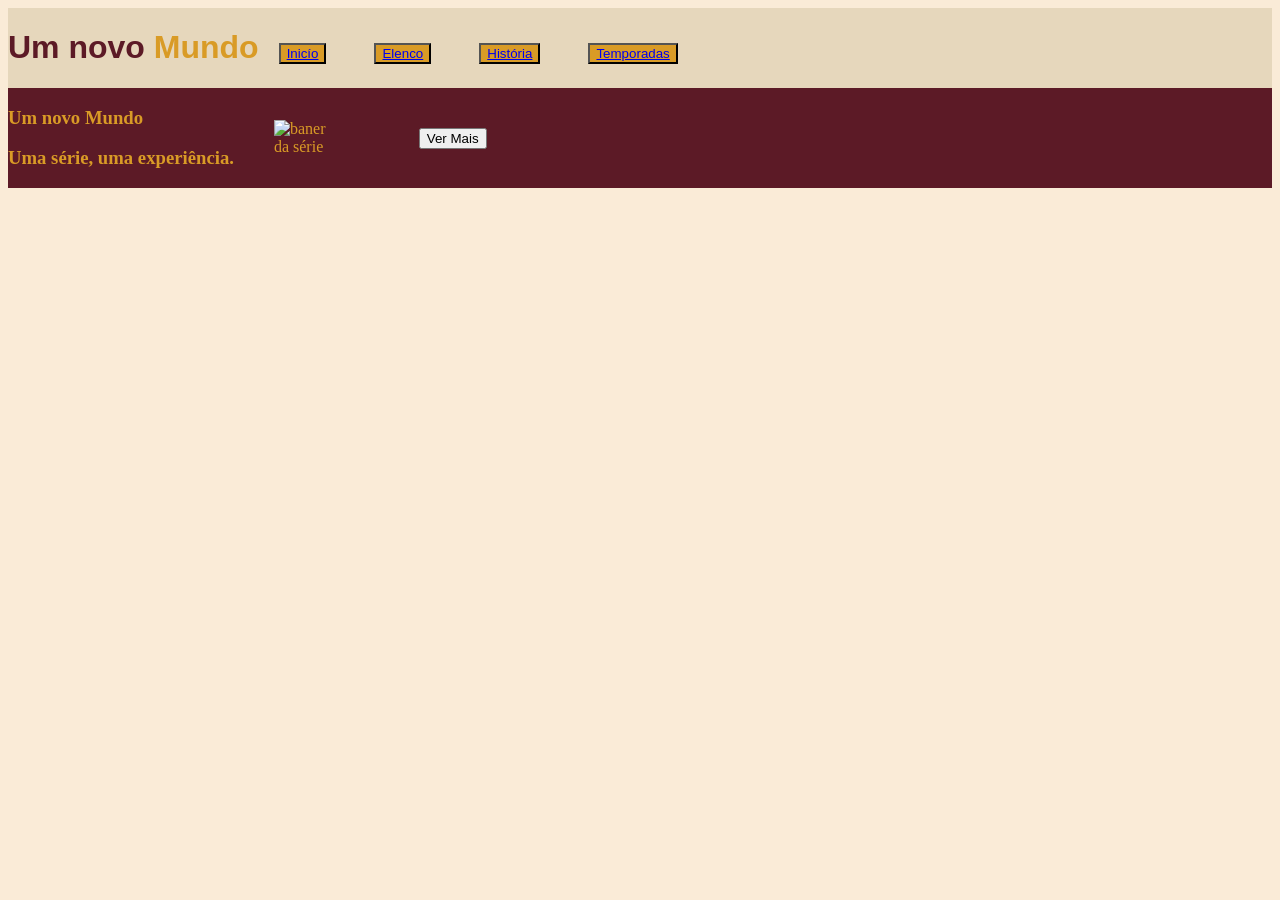
==== LIMA/RECUPERATIVA/index.html @ 11243f5d "recuperativa  lima" ====
<!DOCTYPE html>
<html lang="pt-BR">
<head>
    <meta charset="UTF-8">
    <meta name="viewport" content="width=device-width, initial-scale=1.0">
    <title>Document</title>
    <link rel="stylesheet" href="style.css">
    <link rel="preconnect" href="https://fonts.googleapis.com">
<link rel="preconnect" href="https://fonts.gstatic.com" crossorigin>
<link href="https://fonts.googleapis.com/css2?family=BBH+Bogle&display=swap" rel="stylesheet">

<body>
      <header class="inicio">
        <h1><span>Um novo</span> Mundo</h1>
        <nav>
            <ul class="navegacao">
                <li><button><a href="#sobre">Inicío</a></button></li>
                <li><button><a href="#sobre">Elenco</a></button></li>
                <li><button><a href="#sobre">História</a></button></li>
                <li><button><a href="#sobre">Temporadas</a></button></li>
            </ul>
        </nav>
    </header>
    <section class="conteudo-inicial">
            <article class="conteudo_art"> 
                <h1>Um novo Mundo</h1>
                <h3>Uma série, uma experiência.</h3>
            </article>
            <figure class="inicio-img">
                <img src="https://image.tmdb.org/t/p/w342/mmE4RNbsPOwwRo5rnVRd1IXzgcZ.jpg" alt="baner da série">
            </figure>
            <button>Ver Mais</button>
        </section>
    
</body>
</html>
---- LIMA/RECUPERATIVA/style.css ----
:root{
    /* cores */
    --bordo:#5C1A26;
    --amarelo: #D99B26;
    --azul:#2B7BBB;
    --verde:#3D5A45;
    --creme:#e6d7bc;

    /* fontes */
    --grossa: "BBH Bogle", sans-serif;
}

body{
    box-sizing: border-box;
    background-color: antiquewhite;
}

.inicio{
    background-color: var(--creme);
    color: #D99B26;
    font-family: var(--grossa);
    height: 80px;
    align-items: baseline;
    justify-content: flex-start;
    display: flex;
}

.inicio span{
    color: #5C1A26;
}

.navegacao {
    text-decoration: none;
    list-style: none;
    display: flex;
    gap: 48px;
    margin: 0;
    padding: 20px;
    align-items: baseline;
    justify-content: flex-start;

}

.navegacao button{
    background-color: #D99B26;
    color: var(--verde);
}

.conteudo-inicial{
    background-color: var(--bordo);
    color: var(--amarelo);
    display: flex;
    align-items: center;
}
.conteudo-art{
    display: flex;
    align-items: center;
}

.inicio-img img{
    display: flex;
    width: 50%;
    align-items: flex-start;
}
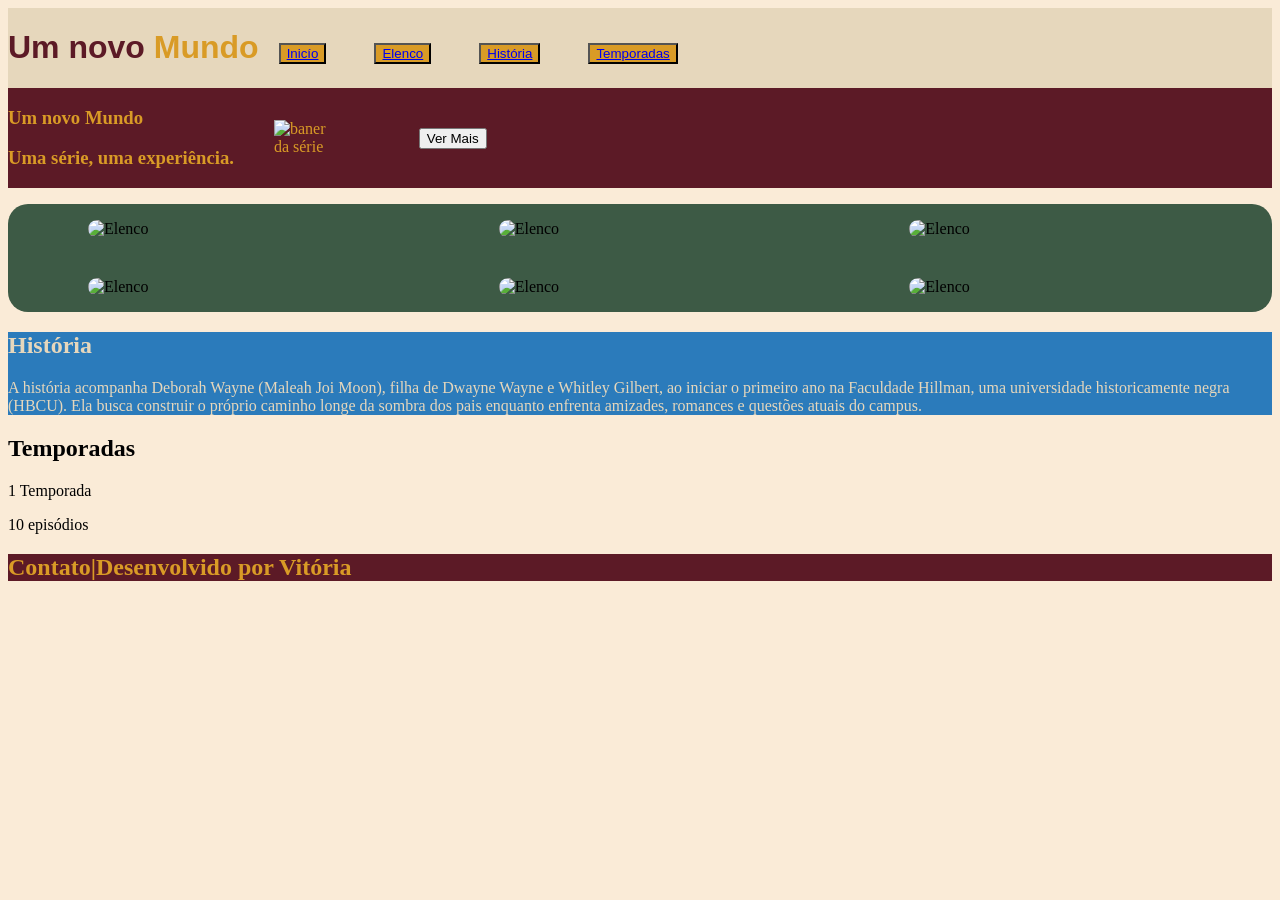
==== commit 7159135b: "recuperativa" ====
--- a/LIMA/RECUPERATIVA/index.html
+++ b/LIMA/RECUPERATIVA/index.html
@@ -31,6 +31,58 @@
             </figure>
             <button>Ver Mais</button>
         </section>
-    
+
+         <section class="galeria-conteudo">
+            <ul class="galeria-img">
+                <li>
+                    <figure class="gal-img">
+                        <img src="https://i.pinimg.com/736x/35/9c/7e/359c7e49e73583acbe445a5547c25352.jpg" alt="Elenco"><figcaption>
+                            Shaquille Johnson 🖤
+                        </figcaption>
+                    </figure>
+                </li>
+                <li>
+                    <figure class="gal-img">
+                        <img src="https://i.pinimg.com/736x/dc/22/53/dc22535f2caff5b069e96e5389b6f66d.jpg" alt="Elenco"> <figcaption> Debora Wayne💅</figcaption>
+                    </figure>
+                </li>
+                <li>
+                    <figure class="gal-img">
+                        <img src="https://i.pinimg.com/736x/8b/91/1e/8b911e737e4f529176b725166360c796.jpg" alt="Elenco"><figcaption>rashida duvall❤️</figcaption>
+                    </figure>
+                </li>
+                <li>
+                    <figure class="gal-img">
+                        <img src="https://i.pinimg.com/1200x/e6/d3/a9/e6d3a910b76b3dd31e42923acfa3b505.jpg" alt="Elenco"> <figcaption>João da Silva</figcaption>
+                    </figure>
+                </li>
+                <li>
+                    <figure class="gal-img">
+                        <img src="https://i.pinimg.com/736x/32/e8/ab/32e8ab0a29d0fccdec625aa819d617a6.jpg" alt="Elenco"> <figcaption>Luana lima</figcaption>
+                    </figure>
+                </li>
+                <li>
+                    <figure class="gal-img">
+                        <img src="https://i.pinimg.com/1200x/b3/f5/63/b3f5632a541788e0e81ddc62f70f92b0.jpg" alt="Elenco"> <figcaption>Pedro Hillman</figcaption>
+                    </figure>
+                </li>
+            </ul>
+        </section>
+
+<section class="final">
+        <header class="programaçao">
+            <h1>História</h1>
+            <p>A história acompanha Deborah Wayne (Maleah Joi Moon), filha de Dwayne Wayne e Whitley Gilbert, ao iniciar o primeiro ano na Faculdade Hillman, uma universidade historicamente negra (HBCU). Ela busca construir o próprio caminho longe da sombra dos pais enquanto enfrenta amizades, romances e questões atuais do campus.</p>
+        </header>
+        <header class="Sobre">
+            <h1>Temporadas</h1>
+            <p>1 Temporada</p>
+            <p>10 episódios</p>
+        </header>
+    </section>
+
+    <header class="rodape">
+        <h2>Contato|Desenvolvido por Vitória</h2>
+    </header>
 </body>
 </html>
--- a/LIMA/RECUPERATIVA/style.css
+++ b/LIMA/RECUPERATIVA/style.css
@@ -61,4 +61,72 @@
     display: flex;
     width: 50%;
     align-items: flex-start;
+}
+
+.galeria-conteudo {
+    background-color: var(--verde);
+    padding: 0;
+    margin: 0;
+    border-radius: 20px;
+    border: 2px solid var(--roxo);
+}
+
+.galeria-img {
+    display: grid;
+    /* grid-template-columns: 1fr 1fr 1fr 1fr; */
+    grid-template-columns: repeat(3, 2fr);
+    gap: 8px;
+    grid-column: auto;
+    object-fit: none;
+}
+
+.galeria-img img {
+    display: block;
+    max-width: 100%;
+    height: 50%;
+}
+
+
+
+
+.galeria-img li, ul {
+    text-decoration: none;
+    list-style: none;
+}
+
+
+.gal-img {
+    position: relative;
+    overflow: hidden;
+    border-radius: 10px;
+    width: auto;
+}
+
+.gal-img figcaption {
+    position: absolute;
+    inset: auto 0 0 0;
+    padding: 14px;
+    color: #80BF7E;
+    background: #000000;
+    transform: translateY(100%);
+    transition: transform 0.3s ease;
+    overflow: hidden;
+
+}
+
+.gal-img:hover figcaption{
+    transform: translateY(0);
+
+}
+
+
+.programaçao{
+    grid-template-columns: repeat(2, 1fr);
+    background-color: var(--azul);
+    color:var(--creme);
+}
+
+.rodape{
+    color:var(--amarelo);
+    background-color: #5C1A26;
 }
